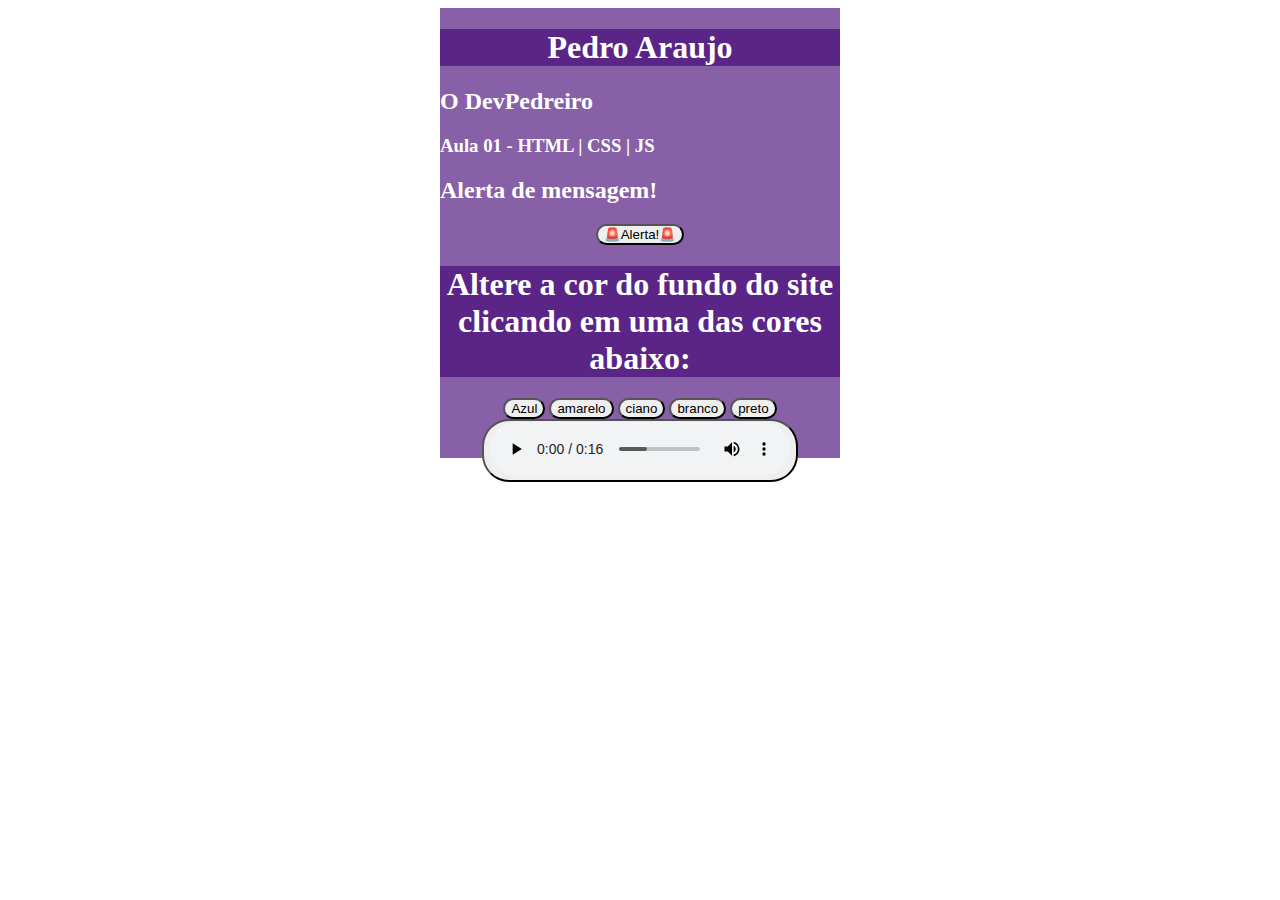
==== AULA1/index.html @ bafd7c4c "aulaHtml01" ====
<!DOCTYPE html>
<html lang="pt-BR">
<head>
    <meta charset="UTF-8">
    <meta name="viewport" content="width=device-width, initial-scale=1.0">
    <title>pedro💸😨❤️</title>

    <style>
        
        body{
            display: flex;
            justify-content: center;
            align-items: center;
         background-color: rgb(255, 255, 255);
         color: rgb(255, 255, 255);
        
        }

        .wrapper {
            background: #3f0172a0;
            width: 400px;
            height: 450px;
        }
    
        button{
            border-radius: 27px;
        }
        h1{
        color: rgb(255, 255, 255);
        background:#3f0172a0;
        text-align: center;

    };


        
        
     </style>
</head>
<bodycontededitable></bodycontededitable>
<div class="wrapper">
<p style="text-align: center;"></p>    
<h1>
        Pedro Araujo
    </h1>
    <h2> O DevPedreiro</h2>
    <h3> Aula 01 - HTML | CSS | JS</h3>
<h2>
    Alerta de mensagem!</h2>
    <p style="text-align: center">
        <button onclick="Alerta()" >🚨Alerta!🚨</button>
    </p>
    
    <h1>Altere a cor do fundo do site clicando em
        uma das cores abaixo: </h1>
        <p style="text-align: center;">
        <button  onclick="Azul()">Azul</button>
        <button  onclick="amarelo()">amarelo</button>
        <button  onclick="ciano()">ciano</button>
        <button  onclick="branco()">branco</button>
        <button  onclick="preto()">preto</button>

     <button>
        <audio controls onclick="som.mp3">
            <source src="som.mp3" type="audio/mpeg">
        </audio>
     </button>

    </p>
    </div>
</body>
<script>console.log("Olá Mundo");
    
    
    function Alerta() {
        var nome = prompt("Olá, informe seu nome:")
        alert("🚨esté é um alerta!🚨")
    }
    
    function Azul() {
        
        document.getElementsByTagName("body")[0].style.background = "#00f";

    }
    function amarelo() {
        
        document.getElementsByTagName("body")[0].style.background = "#ff0";

    }

    function ciano() {
        
        document.getElementsByTagName("body")[0].style.background = "#0ff";

    }

    function branco() {
        
        document.getElementsByTagName("body")[0].style.background = "#fff";

    }
    function preto() {
        
        document.getElementsByTagName("body")[0].style.background = "#000";

    }


</script>
</html>
<!-- como trocar as cores -->
<!-- document.getElementsByTagName("body")[0].style.background = "#0088ff" -->
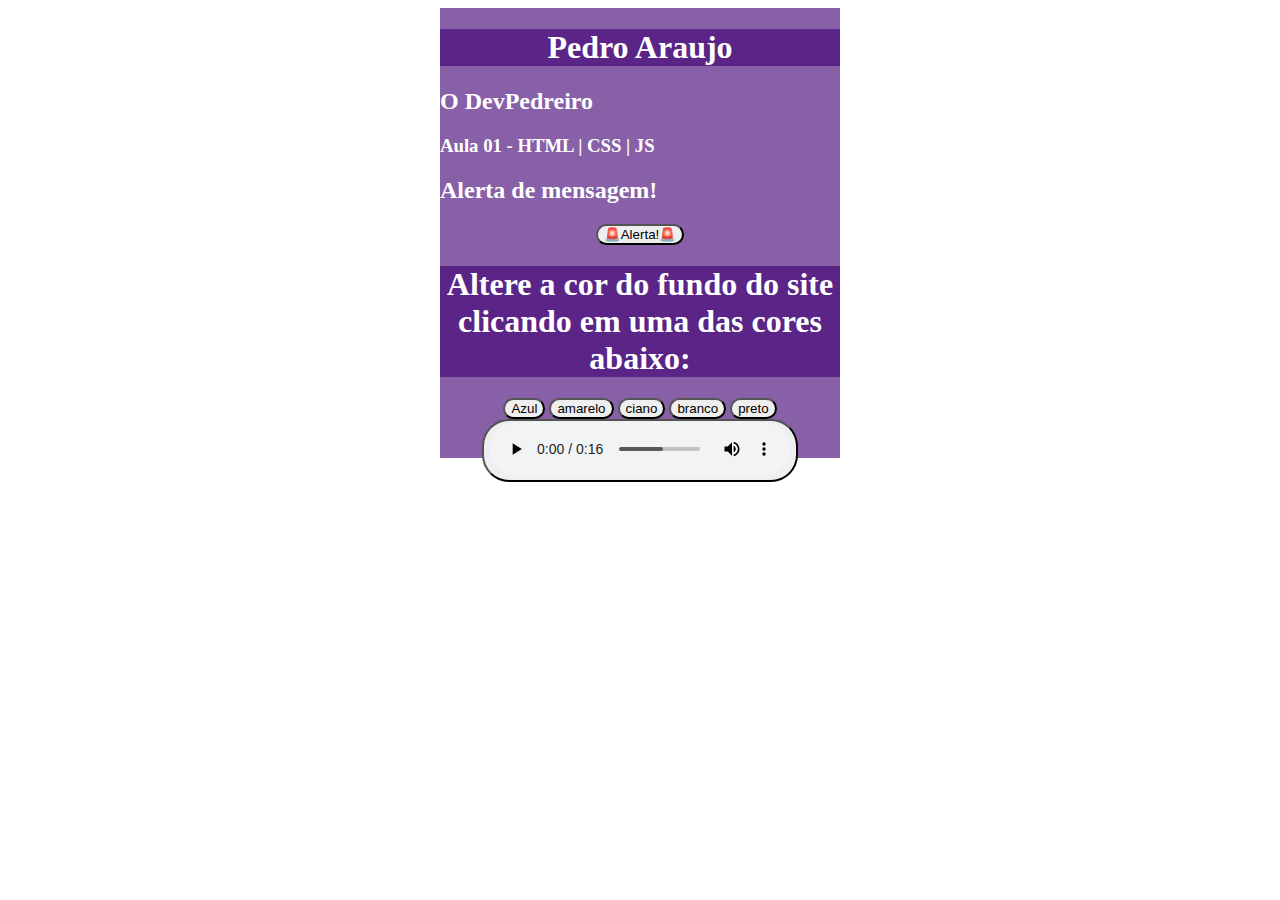
==== commit 33774afb: "aula 02" ====
--- a/AULA1/index.html
+++ b/AULA1/index.html
@@ -66,6 +66,16 @@
         </audio>
      </button>
 
+     <!-- <script>
+        const som.mp3 = document.getElementById("myAudio");
+        const button = document.getElementById("playButton");
+      
+        button.addEventListener("click", () => {
+          audio.play();
+        });
+      </script> -->
+      
+
     </p>
     </div>
 </body>
